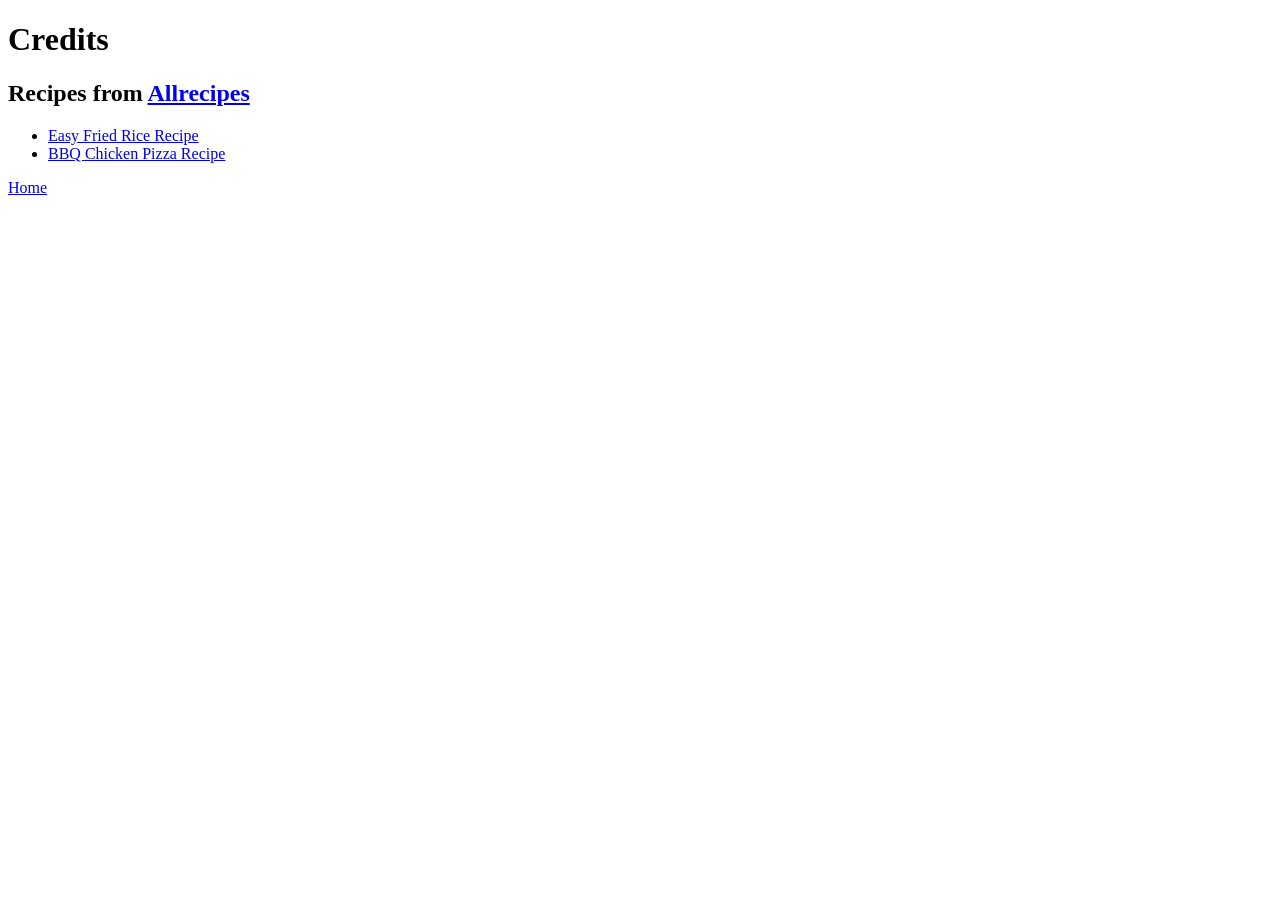
==== credits.html @ 48f8a564 "Add credits page with original recipe links" ====
<!DOCTYPE html>
<html lang="en">
<head>
    <meta charset="UTF-8">
    <meta name="viewport" content="width=device-width, initial-scale=1.0">
    <title>Credits</title>
</head>
<body>
    
    <h1>Credits</h1>

    <h2>Recipes from <a href="https://www.allrecipes.com">Allrecipes</a></h2>
    <ul>
        <li><a href="https://www.allrecipes.com/recipe/79543/fried-rice-restaurant-style/">Easy Fried Rice Recipe</a></li>
        <li><a href="https://www.allrecipes.com/recipe/24878/bbq-chicken-pizza/">BBQ Chicken Pizza Recipe</a></li>
    </ul>

    <!-- Redirect to index.html -->
    <a href="./index.html">Home</a>

</body>
</html>
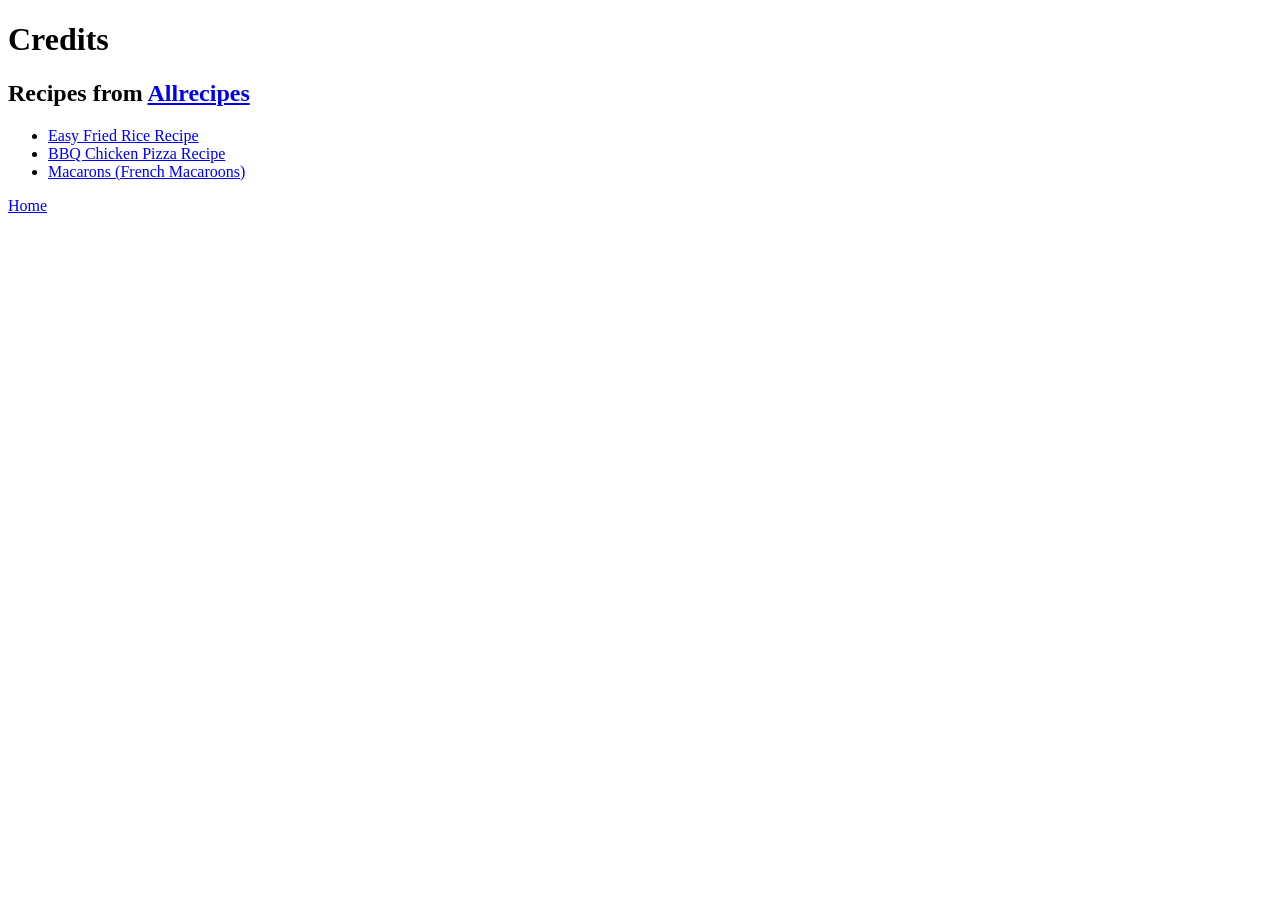
==== commit 8f4613d4: "Add macaron pages link to homepage and credits" ====
--- a/credits.html
+++ b/credits.html
@@ -13,6 +13,7 @@
     <ul>
         <li><a href="https://www.allrecipes.com/recipe/79543/fried-rice-restaurant-style/">Easy Fried Rice Recipe</a></li>
         <li><a href="https://www.allrecipes.com/recipe/24878/bbq-chicken-pizza/">BBQ Chicken Pizza Recipe</a></li>
+        <li><a href="https://www.allrecipes.com/recipe/223234/macaron-french-macaroon/">Macarons (French Macaroons)</a></li>
     </ul>
 
     <!-- Redirect to index.html -->
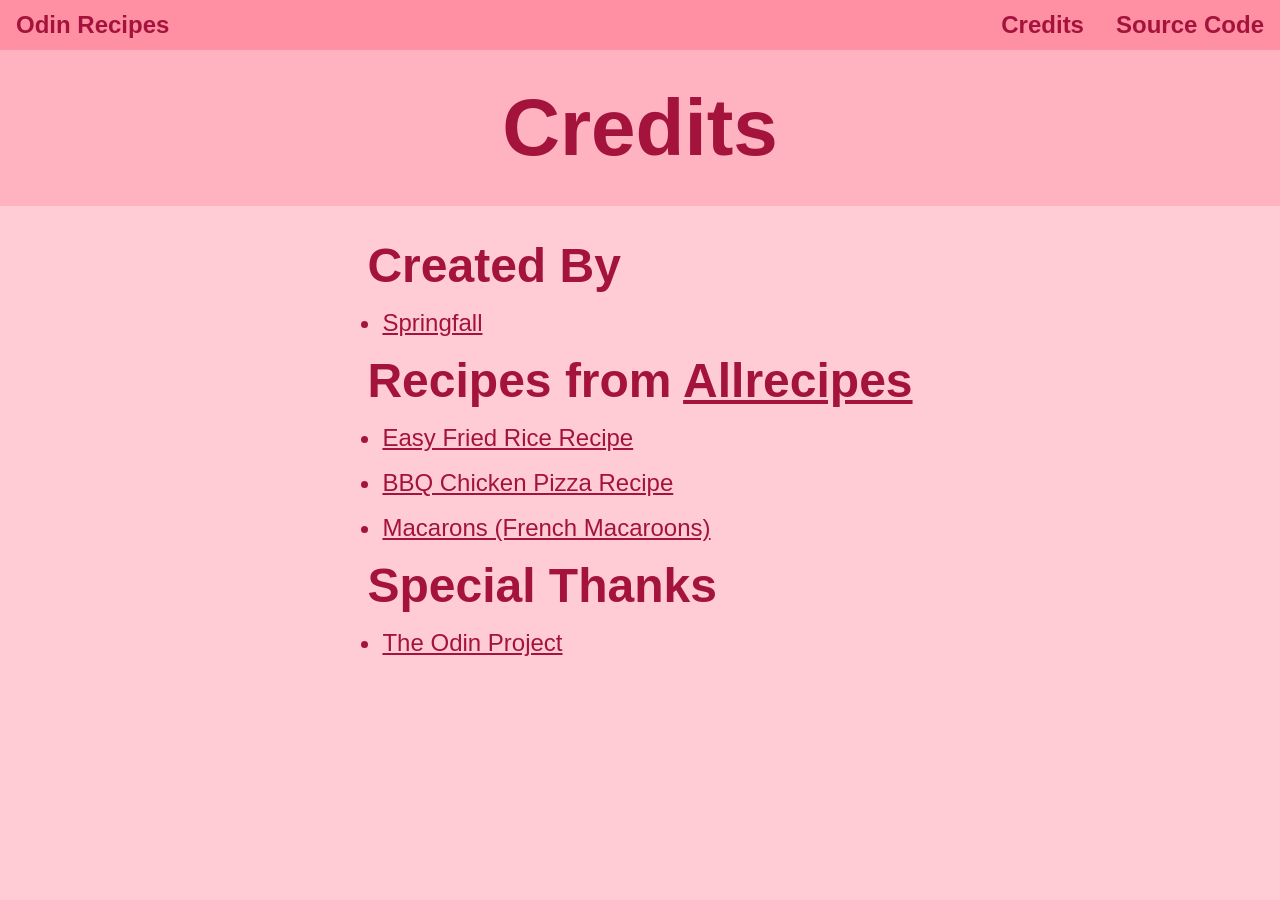
==== commit 42c0e1ad: "Remove self reflection in readme and add credits with special thanks" ====
--- a/credits.html
+++ b/credits.html
@@ -4,20 +4,39 @@
     <meta charset="UTF-8">
     <meta name="viewport" content="width=device-width, initial-scale=1.0">
     <title>Credits</title>
+    <link rel="stylesheet" href="./css/global.css">
+    <link rel="stylesheet" href="./css/recipes.css">
 </head>
 <body>
-    
-    <h1>Credits</h1>
-
-    <h2>Recipes from <a href="https://www.allrecipes.com">Allrecipes</a></h2>
-    <ul>
-        <li><a href="https://www.allrecipes.com/recipe/79543/fried-rice-restaurant-style/">Easy Fried Rice Recipe</a></li>
-        <li><a href="https://www.allrecipes.com/recipe/24878/bbq-chicken-pizza/">BBQ Chicken Pizza Recipe</a></li>
-        <li><a href="https://www.allrecipes.com/recipe/223234/macaron-french-macaroon/">Macarons (French Macaroons)</a></li>
-    </ul>
-
-    <!-- Redirect to index.html -->
-    <a href="./index.html">Home</a>
-
+    <div class="header">
+        <div class="header-left">
+            <a class="logo" href="./index.html">Odin Recipes</a>
+        </div>
+        <div class="header-right">
+            <a class="credits" href="./credits.html">Credits</a>
+            <a class="source-code" href="https://github.com/Springfall89/odin-recipies">Source Code</a>
+        </div>
+    </div>
+    <div class="content">
+        <div class="title">
+            Credits
+        </div>
+        <div class="text-container">
+            <h1>Created By</h1>
+            <ul>
+                <li><a id="underline" href="https://github.com/Springfall89">Springfall</a></li>
+            </ul>
+            <h1>Recipes from <a id="underline" href="https://www.allrecipes.com">Allrecipes</a></h1>
+            <ul>
+                <li><a id="underline" href="https://www.allrecipes.com/recipe/79543/fried-rice-restaurant-style/">Easy Fried Rice Recipe</a></li>
+                <li><a id="underline" href="https://www.allrecipes.com/recipe/24878/bbq-chicken-pizza/">BBQ Chicken Pizza Recipe</a></li>
+                <li><a id="underline" href="https://www.allrecipes.com/recipe/223234/macaron-french-macaroon/">Macarons (French Macaroons)</a></li>
+            </ul>
+            <h1>Special Thanks</h1>
+            <ul>
+                <li><a id="underline" href="https://www.theodinproject.com/about">The Odin Project</a></li>
+            </ul>
+        </div>
+    </div>
 </body>
 </html>
--- a/css/global.css
+++ b/css/global.css
@@ -0,0 +1,134 @@
+body
+{
+    margin: 0;
+    padding: 0;
+    background-color: #FFCCD5;
+    color: #A4133C;
+    font-family: 'Franklin Gothic Medium', 'Arial Narrow', 'Trebuchet MS', Verdana, Geneva, Tahoma, Arial, sans-serif;
+}
+
+ul,
+ol
+{
+    margin: 0;
+    padding: 0;
+}
+
+a
+{
+    text-decoration: none;
+    color: #A4133C;
+}
+
+/* ============================================================
+                    CLASSES: HEADER  
+   ============================================================ */
+
+.header
+{
+    box-sizing: border-box;
+    min-width: fit-content;
+    height: 50px;
+    background-color: #FF8FA3;
+    font-size: 24px;
+    font-weight: 700;
+    display: flex;
+    flex: 1;
+    justify-content: space-between;
+    align-items: center;
+    flex-wrap: wrap;
+}
+
+.header-right,
+.header-left
+{
+    box-sizing: border-box;
+    display: flex;
+}
+
+.logo,
+.credits,
+.source-code
+{
+    height: 50px;
+    padding-left: 16px;
+    padding-right: 16px;
+    display: flex;
+    align-items: center;
+    text-align: center;
+}
+/* ============================================================
+                    CLASSES: CONTENT  
+   ============================================================ */
+.content
+{
+    display: flex;
+    flex-direction: column;
+    align-items: center;
+    gap: 32px;
+}
+
+.title
+{
+    box-sizing: border-box;
+    min-width: fit-content;
+    font-size: clamp(2.5rem, 10vw, 5rem);
+    font-weight: 700;
+    padding: 32px;
+    height: 100vh;
+    width: 100%;
+    text-align: center;
+    background-color: #FFB3C1;
+    display: flex;
+    flex: 1;
+    justify-content: center;
+    align-items: center;
+}
+
+/* ============================================================
+                    CLASSES: HOVER
+   ============================================================ */
+.logo:hover,
+.credits:hover,
+.source-code:hover
+{
+    background-color: #FF4D6D;
+    color: #590D22;
+}
+
+/* ============================================================
+                CLASSES: SMALL SCREEN SIZES
+   ============================================================ */
+@media screen and (max-width: 600px)
+{
+    .header
+    {
+        height: 150px;
+        flex-direction: column;
+        align-items: stretch;
+    }
+
+    .header-left,
+    .header-right
+    {
+        flex-direction: column;
+        align-items: center;
+    }
+
+    .logo,
+    .credits,
+    .source-code
+    {
+        box-sizing: border-box;
+        width: 100%;
+        justify-content: center;
+    }
+}
+
+/* ============================================================
+                        IDS  
+   ============================================================ */
+#underline
+{
+    text-decoration: underline;
+}
--- a/css/recipes.css
+++ b/css/recipes.css
@@ -0,0 +1,61 @@
+img
+{
+    width: clamp(100px, 90%, 700px);
+    border-radius: 10px;
+    display: flex;
+    flex: initial;
+}
+
+p,
+ul,
+ol
+{
+    box-sizing: border-box;
+    max-width: 700px;
+    width: 100%;
+    font-size: 1.5rem;
+    line-height: 1.25;
+}
+
+li
+{
+    margin: 15px;
+}
+
+h1
+{
+    font-size: clamp(2rem, 10vw, 3rem);
+    max-width: 700px;
+    width: 100%;
+    margin: 0;
+}
+
+/* ============================================================
+                    CLASSES: CONTENT  
+   ============================================================ */
+.text-container
+{
+    padding-left: 32px;
+    padding-right: 32px;
+    padding-bottom: 32px;
+}
+
+/* ============================================================
+                CLASSES: SMALL SCREEN SIZES
+   ============================================================ */
+@media screen and (max-width: 600px)
+{
+    p,
+    ul,
+    ol
+    {
+        font-size: 1.25rem;
+    }
+
+    .text-container
+    {
+        padding-left: 16px;
+        padding-right: 16px;
+        padding-bottom: 16px;
+    }
+}
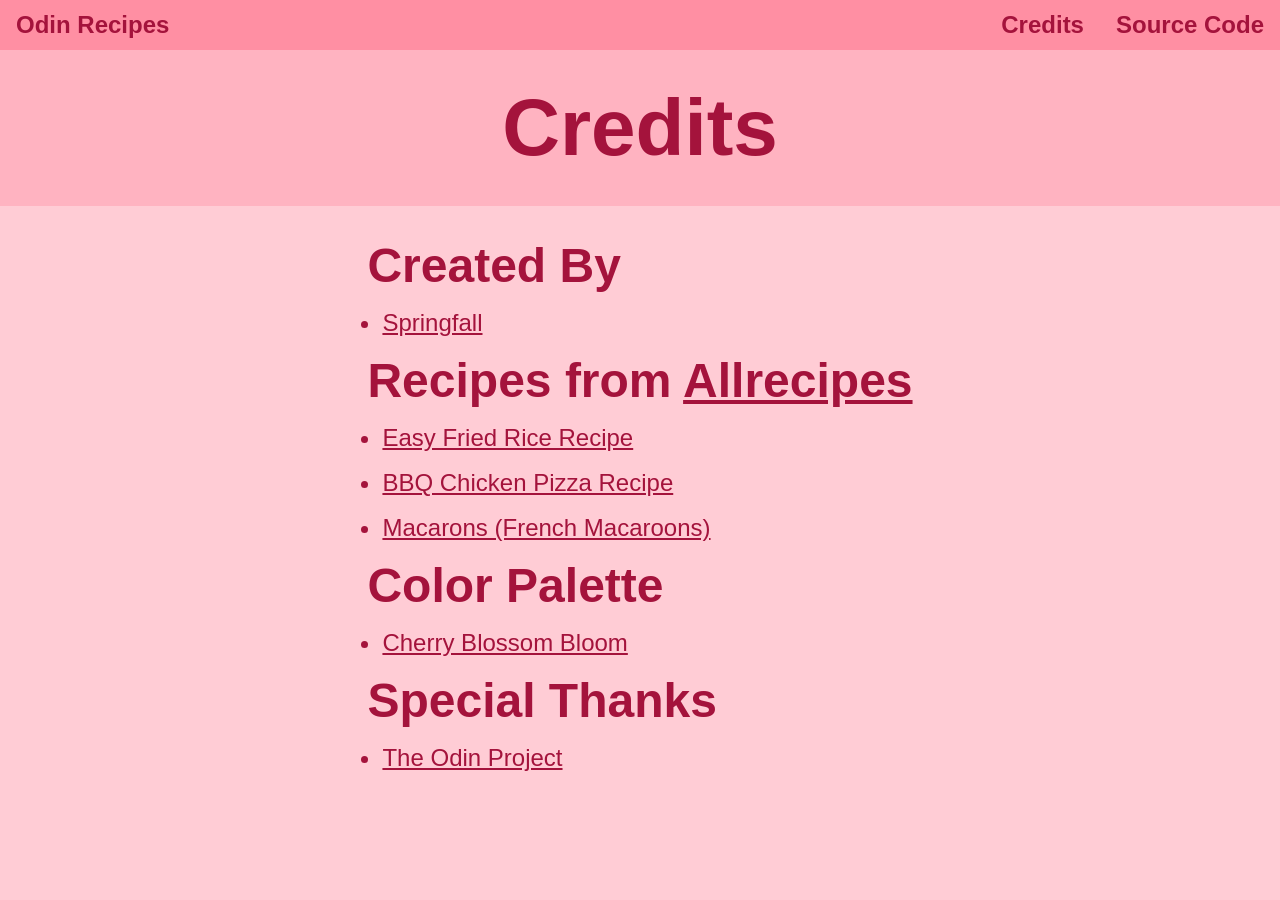
==== commit 98a3344b: "Add color palette credits to credits page and readme" ====
--- a/credits.html
+++ b/credits.html
@@ -6,6 +6,7 @@
     <title>Credits</title>
     <link rel="stylesheet" href="./css/global.css">
     <link rel="stylesheet" href="./css/recipes.css">
+    <link rel="icon" href="./images/favicon.png">
 </head>
 <body>
     <div class="header">
@@ -32,6 +33,10 @@
                 <li><a id="underline" href="https://www.allrecipes.com/recipe/24878/bbq-chicken-pizza/">BBQ Chicken Pizza Recipe</a></li>
                 <li><a id="underline" href="https://www.allrecipes.com/recipe/223234/macaron-french-macaroon/">Macarons (French Macaroons)</a></li>
             </ul>
+            <h1>Color Palette</h1>
+            <ul>
+                <li><a id="underline" href="https://coolors.co/palette/590d22-800f2f-a4133c-c9184a-ff4d6d-ff758f-ff8fa3-ffb3c1-ffccd5-fff0f3">Cherry Blossom Bloom</a></li>
+            </ul>
             <h1>Special Thanks</h1>
             <ul>
                 <li><a id="underline" href="https://www.theodinproject.com/about">The Odin Project</a></li>
